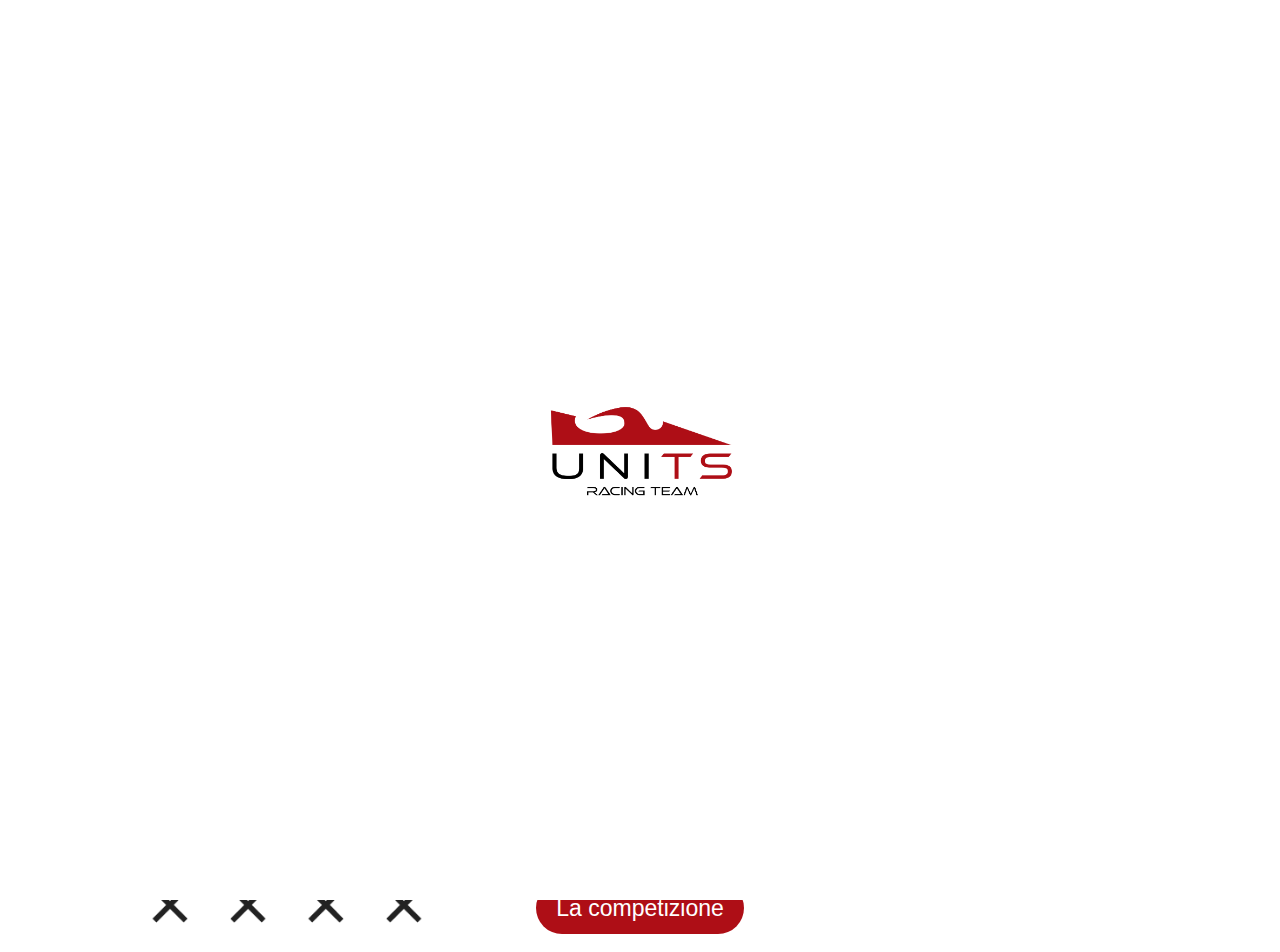
==== index.html @ aafc4776 "Initial commit" ====
<!doctype html>
<html class="js" lang="it">

<head>
  <meta charset="utf-8">
  <meta name="viewport" content="width=device-width, initial-scale=1">
  <title>UniTS Racing Team - FASTER THAN BORA</title>
  <link rel="stylesheet" href="css/style.css">
  <meta name="description" content="UniTS Racing Team, il team di Formula SAE dell’Università degli Studi di Trieste, fondato e gestito esclusivamente da studenti">

  <meta property="og:title" content="UniTS Racing Team">
  <meta property="og:type" content="website">
  <meta property="og:url" content="">
  <meta property="og:image" content="">
  <meta property="og:image:alt" content="">

  <link rel="icon" href="/UniTS Racing/Logo-alto.png" sizes="any">
  <link rel="icon" href="/UniTS Racing/Logo-alto.svg" type="image/svg+xml">
  <link rel="apple-touch-icon" href="/UniTS Racing/Logo-alto.png">

  <link rel="manifest" href="site.webmanifest">
  <meta name="theme-color" content="#FFFFFF">
</head>

<body class="Main-page" background="FASTER-THAN-BORA.gif">

<script src="https://www.gdprset.it/widget/gdpr-it-1.js" type="text/javascript" style="background-color: #ae0e16; color: white;"></script>

<div id="preloader">
  <img src="/UniTS Racing/Logo-alto.png" alt="UniTS Racing Team - FASTER THAN BORA" id="logo">
</div>

<nav class="navbar">

  <div class="logo">
    <a href="index.html"><img src="/UniTS Racing/Logo-lunghezza.png" alt="Logo" class="logo-img"></a>
  </div>

  <div class="icona-hamburger" id="hamburger">
    <span></span>
    <span></span>
    <span></span>
  </div>

  <ul class="menu" id="menu">
    <li><a href="index.html">Home</a></li>
    <li><a href="LaCompetizione.html">La Competizione</a></li>
    <li class="dropdown">
      <a href="team.html" class="dropbutton">Il Team</a>
      <div class="contenuto-dropdown">
      <a href="/team.html/#telaio">Reparto Telaio</a>
      <a href="/team.html/#Powertrain">Reparto Powertrain</a>
      <a href="/team.html/#Elettronica">Reparto Elettronica</a>
      <a href="/team.html/#Aerodinamica">Reparto Aerodinamica</a>
      <a href="/team.html/#Plan">Reparto Business plan</a>
      <a href="/team.html/#Marketing">Reparto Marketing</a>
      </div>
    </li>
    <li><a href="404.html">Sponsor</a></li>
    <li><a href="Contatti.html">Contatti</a></li>
  </ul>

</nav>

<script src="js/app.js"></script>

<div class="text-background">
  <h1>UniTS Racing Team <br> FASTER THAN BORA</h1>
</div>

<div class="testo-immagini">
  <p style="color: transparent"></p>
  <img src="https://www.adriaeco.eu/wp-content/uploads/2022/06/edificio_a_units_sterle_img-696x463.jpg" alt="Università di Trieste">
    <p class="Titolo">UniTS Racing Team è il team di Formula SAE dell’Università degli Studi di Trieste, fondato e gestito esclusivamente da studenti.</p>
    <p class="Testo"> Il nostro team nasce sullo storico tracciato della gara in salita Trieste-Opicina, dove Enzo Ferrari ha ottenuto la <a href="https://www.ferrari.com/it-IT/magazine/articles/ferrari-scuderia-debut-1930-mille-miglia-trieste-opicina-triumph?amp=true" style="text-decoration: none; text-color: #ae0e16">prima vittoria della Scuderia Ferrari</a>.<br>
    Sulle orme dei nostri predecessori abbiamo creato una scuderia di Formula SAE per partecipare a competizioni universitarie internazionali di design ingegneristico e prove in pista, organizzate annualmente.<br>
    Durante le competizioni si affrontano tutte le sfide tipiche del settore e sono una buona opportunità per testare idee innovative e formare i talenti di domani. Oltre alla costruzione del prototipo elettrico, il nostro obiettivo finale è creare nuovi canali di comunicazione con il mondo del lavoro e diventare la prossima generazione di esperti del settore.</p>
    <p style="color: transparent"></p>
</div>

<div class="Button_div">
  <a class="Button_page" href="LaCompetizione.html">La competizione</a>
</div>

<p style="color: transparent"></p>

</body>

</html>
---- css/style.css ----
/*! HTML5 Boilerplate v9.0.1 | MIT License | https://html5boilerplate.com/ */

/* main.css 3.0.0 | MIT License | https://github.com/h5bp/main.css#readme */
/*
 * What follows is the result of much research on cross-browser styling.
 * Credit left inline and big thanks to Nicolas Gallagher, Jonathan Neal,
 * Kroc Camen, and the H5BP dev community and team.
 */

/* ==========================================================================
   Base styles: opinionated defaults
   ========================================================================== */

html {
  color: #222;
  font-size: 1em;
  line-height: 1.4;
}

body {
  font-family: Arial;
  margin: 0;
  padding: 0;
  background-size: cover;
  background-image: url('/FASTER-THAN-BORA.png'); /* Immagine di sfondo */
  background-repeat: repeat; /* Ripeti sia orizzontalmente che verticalmente */
  background-position: top left; /* Inizia a ripetere dall'angolo in alto a sinistra */

}

p {
  font-size: large;
  background-color: white;
}

/*
 * Remove text-shadow in selection highlight:
 * https://twitter.com/miketaylr/status/12228805301
 *
 * Customize the background color to match your design.
 */

::-moz-selection {
  background: #b3d4fc;
  text-shadow: none;
}

::selection {
  background: #b3d4fc;
  text-shadow: none;
}

/*
 * A better looking default horizontal rule
 */

hr {
  display: block;
  height: 1px;
  border: 0;
  border-top: 1px solid #ccc;
  margin: 1em 0;
  padding: 0;
}

/*
 * Remove the gap between audio, canvas, iframes,
 * images, videos and the bottom of their containers:
 * https://github.com/h5bp/html5-boilerplate/issues/440
 */

audio,
canvas,
iframe,
img,
svg,
video {
  vertical-align: middle;
}

/*
 * Remove default fieldset styles.
 */

fieldset {
  border: 0;
  margin: 0;
  padding: 0;
}

/*
 * Allow only vertical resizing of textareas.
 */

textarea {
  resize: vertical;
}

/* ==========================================================================
   Author's custom styles
   ========================================================================== */

/* ==========================================================================
   Helper classes
   ========================================================================== */

/*
 * Hide visually and from screen readers
 */

.hidden,
[hidden] {
  display: none !important;
}

/*
 * Hide only visually, but have it available for screen readers:
 * https://snook.ca/archives/html_and_css/hiding-content-for-accessibility
 *
 * 1. For long content, line feeds are not interpreted as spaces and small width
 *    causes content to wrap 1 word per line:
 *    https://medium.com/@jessebeach/beware-smushed-off-screen-accessible-text-5952a4c2cbfe
 */

.visually-hidden {
  border: 0;
  clip: rect(0, 0, 0, 0);
  height: 1px;
  margin: -1px;
  overflow: hidden;
  padding: 0;
  position: absolute;
  white-space: nowrap;
  width: 1px;
  /* 1 */
}

/*
 * Extends the .visually-hidden class to allow the element
 * to be focusable when navigated to via the keyboard:
 * https://www.drupal.org/node/897638
 */

.visually-hidden.focusable:active,
.visually-hidden.focusable:focus {
  clip: auto;
  height: auto;
  margin: 0;
  overflow: visible;
  position: static;
  white-space: inherit;
  width: auto;
}

/*
 * Hide visually and from screen readers, but maintain layout
 */

.invisible {
  visibility: hidden;
}

/*
 * Clearfix: contain floats
 *
 * The use of `table` rather than `block` is only necessary if using
 * `::before` to contain the top-margins of child elements.
 */

.clearfix::before,
.clearfix::after {
  content: "";
  display: table;
}

.clearfix::after {
  clear: both;
}

/* ==========================================================================
   EXAMPLE Media Queries for Responsive Design.
   These examples override the primary ('mobile first') styles.
   Modify as content requires.
   ========================================================================== */

@media only screen and (min-width: 35em) {
  /* Style adjustments for viewports that meet the condition */
}

@media print,
  (-webkit-min-device-pixel-ratio: 1.25),
  (min-resolution: 1.25dppx),
  (min-resolution: 120dpi) {
  /* Style adjustments for high resolution devices */
}

/* ==========================================================================
   Print styles.
   Inlined to avoid the additional HTTP request:
   https://www.phpied.com/delay-loading-your-print-css/
   ========================================================================== */

@media print {
  *,
  *::before,
  *::after {
    background: #fff !important;
    color: #000 !important;
    /* Black prints faster */
    box-shadow: none !important;
    text-shadow: none !important;
  }

  a,
  a:visited {
    text-decoration: underline;
  }

  a[href]::after {
    content: " (" attr(href) ")";
  }

  abbr[title]::after {
    content: " (" attr(title) ")";
  }

  /*
   * Don't show links that are fragment identifiers,
   * or use the `javascript:` pseudo protocol
   */
  a[href^="#"]::after,
  a[href^="javascript:"]::after {
    content: "";
  }

  pre {
    white-space: pre-wrap !important;
  }

  pre,
  blockquote {
    border: 1px solid #999;
    page-break-inside: avoid;
  }

  tr,
  img {
    page-break-inside: avoid;
  }

  p,
  h2,
  h3 {
    orphans: 3;
    widows: 3;
  }

  h2,
  h3 {
    page-break-after: avoid;
  }
}

/* Impostazioni aggiuntive per rendere il sito più "professionale" */
.navbar {
  display: flex;
  justify-content: space-between; /* Logo a sinistra, hamburger a destra */
  align-items: center;
  background-color: #FFFFFF;
  padding: 10px 20px;
}

.logo img {
  height: 70px;
}

.menu {
  font-weight: bold;
  font-size: Medium;
  list-style-type: none;
  display: flex;
  align-items: center;
}

.menu li {
  margin-left: 20px;
}

.menu a {
  color: black;
  text-decoration: none;
  padding: 10px 15px;
  display: block;
  transition: background-color 0.3s;
}

.menu a:hover {
  color: white;
  background-color: #ae0e16;
  border-radius: 5px;
}

.dropdown {
  position: relative;
}

.contenuto-dropdown {
  display: none;
  position: absolute;
  right: 0;
  background-color: #ae0e16;
  min-width: 160px;
  box-shadow: 0px 8px 16px rgba(0, 0, 0, 0.2);
  z-index: 1;
}

.contenuto-dropdown a {
  color: white;
  padding: 12px 16px;
  text-decoration: none;
  display: block;
}

.contenuto-dropdown a:hover {
  background-color: #000000;
}

.dropdown:hover .contenuto-dropdown {
  display: block;
}

.icona-hamburger {
  display: none;
  flex-direction: column;
  cursor: pointer;
}

.icona-hamburger span {
  background-color: black;
  height: 4px;
  width: 25px;
  margin: 4px 0;
  transition: 0.4s;
}

@media (max-width: 925px) {

  .logo img {
    height: 8vw;
  }

  .menu {
    display: none;
    flex-direction: column;
    width: 100%;
    text-align: center;
  }

  .navbar {
    flex-direction: row;
    justify-content: space-between;
  }

  .menu.show {
    display: flex;
  }

  .icona-hamburger {
    display: flex;
    position: absolute;
    left: 95%;
  }

  .testo-immagini {
    margin-left: 5vw;
    margin-right: 5vw;
  }

  .testo-immagini img {
    position: relative;
    height: auto;
    background-position: center;
    background-size: cover;
    float: none;
    width: 98% !important;
    margin-left: 0vw;
  }

  .testo-immagini p {
    justify-content: center;
    margin-left: 5vw;
    margin-right: 5vw;
    width: 100%;
  }

  .Titolo {
    font-weight: bold;
    font-size: 3.2vw !important;
  }

  .Titolo- {
    font-weight: bold;
    font-size: 2.9vw !important;
  }

  .Testo {
    font-size: 2.5vw !important;
  }

  .Button_page {
    border-radius: 4vw !important;
    font-size: 3vw !important;
  }

  /*         Aggiungi qua               */

  .Storia {
    font-size: 3vw !important;
  }






}

#preloader {
  display: flex;
  justify-content: center;
  align-items: center;
  height: 100vh;
  width: 100%;
  background-color: white;
  position: fixed;
  top: 0;
  left: 0;
  z-index: 9999; /* Sovrapposto sopra tutto il resto */
}

/* Animazione di pulsazione del logo */
#logo {
  width: 200px;
  height: auto;
  animation: pulse 1s infinite;
}

/* Definizione dell'animazione pulsante */
@keyframes pulse {
  0% {
    transform: scale(1);
  }
  50% {
    transform: scale(1.2);
  }
  100% {
    transform: scale(1);
  }
}

/* Sezione nascosta fino alla fine dell'animazione */
.hidden {
  display: none;
}

.text-background {
  position: relative;
  height: 55vh; /* Altezza del banner */
  background-image: url('/UniTS Racing/team.jpg'); /* Immagine di sfondo */
  background-size: cover; /* Adatta l'immagine a coprire l'area */
  background-position: center; /* Centra l'immagine */
  display: flex;
  justify-content: center;
  align-items: center;
  text-align: center;
  color: white;
  font-weight: bold;
  margin-left: 0vw;
  margin-right: 0vw;
}

/* Stile per il testo */
.text-background h1 {
  font-size: 5vw; /* Dimensione del testo che si adatta allo schermo */
  margin: 0;
}

.testo-immagini img {
  float: left;
  margin-right: 20px;
  margin-bottom: 10px;
  width: 50%;
  height: auto;
  margin-left: 5vw;
}

.testo-immagini p {
  text-align: justify;
  margin-right: 5vw;
 }

.Titolo {
font-weight: bold;
font-size: 1.7vw;
}

.Testo {
font-size: 1.3vw;
}

.Button_div {
  display: flex;
  justify-content: center;       /* Centra orizzontalmente */
  align-items: center;           /* Centra verticalmente */
  height: auto;
}

.Button_page {
  background-color: #ae0e16;   /* Colore di sfondo */
  color: white;                /* Colore del testo */
  border: none;
  padding: 10px 20px;
  border-radius: 2.6vw;         /* Stondatura del bottone */
  font-size: 1.8vw;
  cursor: pointer;             /* Cambia il puntatore su hover */
  width: auto;
  display: inline-block;       /* Per evitare che il bottone si allarghi */
  text-align: center;
  text-decoration: none;
  transition: background-color 0.3s ease;  /* Effetto di transizione */
}

.Button_page:hover {
  background-color: #800e12;   /* Colore di sfondo quando il bottone è "hoverato" */
}




/*------------------ Fine prima pagina ------------------*/
.text-background2 {
  position: relative;
  height: 55vh; /* Altezza del banner */
  background-image: url('/UniTS Racing/Foto_Team2.jpg'); /* Immagine di sfondo */
  background-size: cover; /* Adatta l'immagine a coprire l'area */
  background-position: center; /* Centra l'immagine */
  display: flex;
  justify-content: center;
  align-items: center;
  text-align: center;
  color: white;
  font-weight: bold;
  margin-left: 0vw;
  margin-right: 0vw;
}

/* Stile per il testo */
.text-background2 h1 {
  font-size: 5vw; /* Dimensione del testo che si adatta allo schermo */
  margin: 0;
}

.Storia {
  font-size: 1.4vw;
  margin-left: 5vw;
  margin-right: 5vw;
  text-align: justify;
}

.Titolo- {
  font-weight: bold;
  font-size: 1.5vw;
}

.PNF {
  text-align: center;
  background-color: white;
  font-size: 5vw;
}

.PNF2 {
  text-align: center;
  background-color: white;
  font-size: 3vw;
}
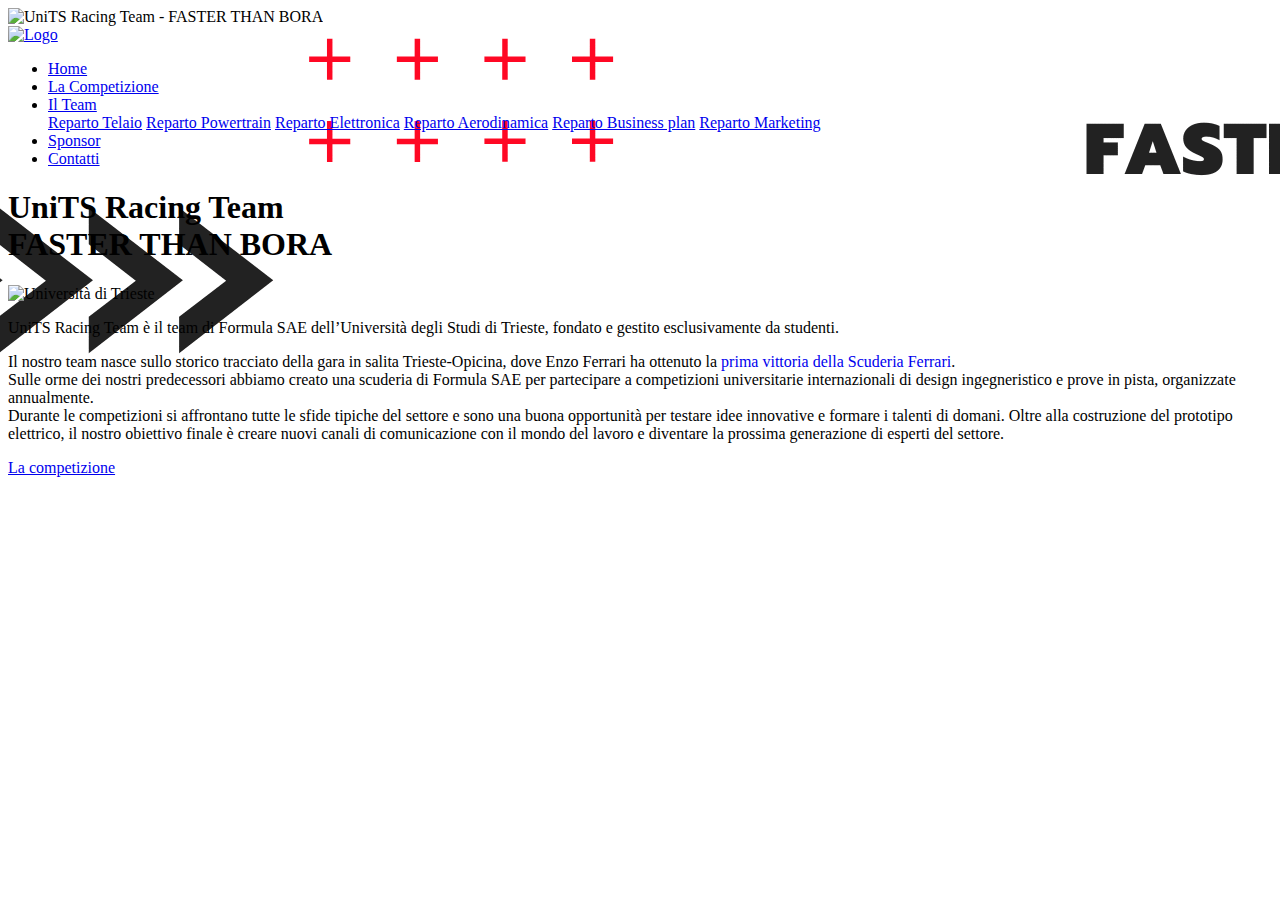
==== commit 68641920: "Update index.html" ====
--- a/index.html
+++ b/index.html
@@ -5,7 +5,7 @@
   <meta charset="utf-8">
   <meta name="viewport" content="width=device-width, initial-scale=1">
   <title>UniTS Racing Team - FASTER THAN BORA</title>
-  <link rel="stylesheet" href="css/style.css">
+  <link rel="stylesheet" href="/RetiDiCalcolatori/css/style.css">
   <meta name="description" content="UniTS Racing Team, il team di Formula SAE dell’Università degli Studi di Trieste, fondato e gestito esclusivamente da studenti">
 
   <meta property="og:title" content="UniTS Racing Team">
@@ -14,9 +14,9 @@
   <meta property="og:image" content="">
   <meta property="og:image:alt" content="">
 
-  <link rel="icon" href="/UniTS Racing/Logo-alto.png" sizes="any">
-  <link rel="icon" href="/UniTS Racing/Logo-alto.svg" type="image/svg+xml">
-  <link rel="apple-touch-icon" href="/UniTS Racing/Logo-alto.png">
+  <link rel="icon" href="/RetiDiCalcolatori/UniTS Racing/Logo-alto.png" sizes="any">
+  <link rel="icon" href="/RetiDiCalcolatori/UniTS Racing/Logo-alto.svg" type="image/svg+xml">
+  <link rel="apple-touch-icon" href="/RetiDiCalcolatori/UniTS Racing/Logo-alto.png">
 
   <link rel="manifest" href="site.webmanifest">
   <meta name="theme-color" content="#FFFFFF">
@@ -27,13 +27,13 @@
 <script src="https://www.gdprset.it/widget/gdpr-it-1.js" type="text/javascript" style="background-color: #ae0e16; color: white;"></script>
 
 <div id="preloader">
-  <img src="/UniTS Racing/Logo-alto.png" alt="UniTS Racing Team - FASTER THAN BORA" id="logo">
+  <img src="/RetiDiCalcolatori/UniTS Racing/Logo-alto.png" alt="UniTS Racing Team - FASTER THAN BORA" id="logo">
 </div>
 
 <nav class="navbar">
 
   <div class="logo">
-    <a href="index.html"><img src="/UniTS Racing/Logo-lunghezza.png" alt="Logo" class="logo-img"></a>
+    <a href="index.html"><img src="/RetiDiCalcolatori/UniTS Racing/Logo-lunghezza.png" alt="Logo" class="logo-img"></a>
   </div>
 
   <div class="icona-hamburger" id="hamburger">
@@ -43,26 +43,26 @@
   </div>
 
   <ul class="menu" id="menu">
-    <li><a href="index.html">Home</a></li>
-    <li><a href="LaCompetizione.html">La Competizione</a></li>
+    <li><a href="/RetiDiCalcolatori/index.html">Home</a></li>
+    <li><a href="/RetiDiCalcolatori/LaCompetizione.html">La Competizione</a></li>
     <li class="dropdown">
-      <a href="team.html" class="dropbutton">Il Team</a>
+      <a href="/RetiDiCalcolatori/team.html" class="dropbutton">Il Team</a>
       <div class="contenuto-dropdown">
-      <a href="/team.html/#telaio">Reparto Telaio</a>
-      <a href="/team.html/#Powertrain">Reparto Powertrain</a>
-      <a href="/team.html/#Elettronica">Reparto Elettronica</a>
-      <a href="/team.html/#Aerodinamica">Reparto Aerodinamica</a>
-      <a href="/team.html/#Plan">Reparto Business plan</a>
-      <a href="/team.html/#Marketing">Reparto Marketing</a>
+      <a href="/RetiDiCalcolatori/team.html/#telaio">Reparto Telaio</a>
+      <a href="/RetiDiCalcolatori/team.html/#Powertrain">Reparto Powertrain</a>
+      <a href="/RetiDiCalcolatori/team.html/#Elettronica">Reparto Elettronica</a>
+      <a href="/RetiDiCalcolatori/team.html/#Aerodinamica">Reparto Aerodinamica</a>
+      <a href="/RetiDiCalcolatori/team.html/#Plan">Reparto Business plan</a>
+      <a href="/RetiDiCalcolatori/team.html/#Marketing">Reparto Marketing</a>
       </div>
     </li>
-    <li><a href="404.html">Sponsor</a></li>
-    <li><a href="Contatti.html">Contatti</a></li>
+    <li><a href="/RetiDiCalcolatori/404.html">Sponsor</a></li>
+    <li><a href="/RetiDiCalcolatori/Contatti.html">Contatti</a></li>
   </ul>
 
 </nav>
 
-<script src="js/app.js"></script>
+<script src="/RetiDiCalcolatori/js/app.js"></script>
 
 <div class="text-background">
   <h1>UniTS Racing Team <br> FASTER THAN BORA</h1>
@@ -79,7 +79,7 @@
 </div>
 
 <div class="Button_div">
-  <a class="Button_page" href="LaCompetizione.html">La competizione</a>
+  <a class="Button_page" href="/RetiDiCalcolatori/LaCompetizione.html">La competizione</a>
 </div>
 
 <p style="color: transparent"></p>
